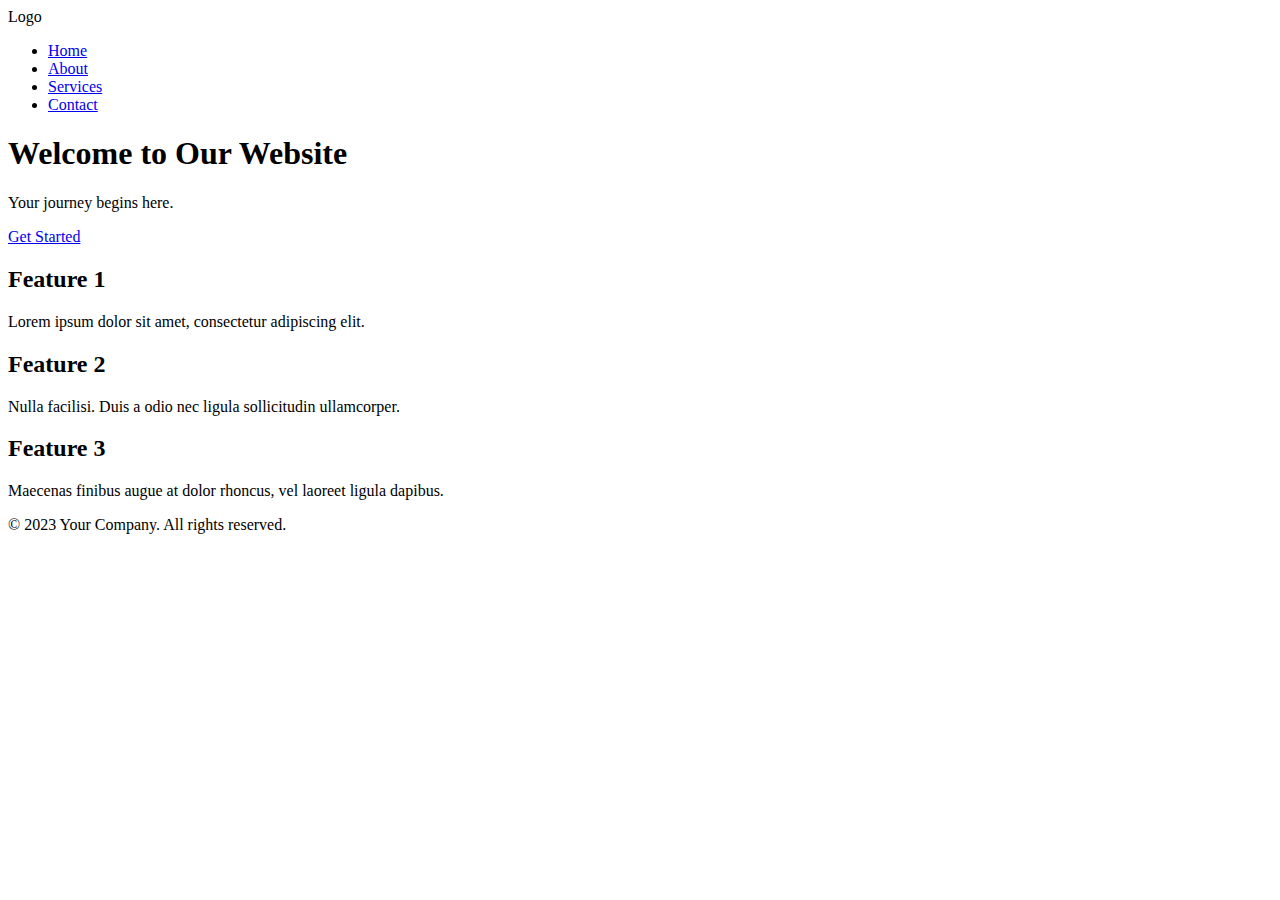
==== index.html @ 32fbd979 "danielreza membuat index" ====
<!DOCTYPE html>
<html lang="en">
<head>
    <meta charset="UTF-8">
    <meta name="viewport" content="width=device-width, initial-scale=1.0">
    <link rel="stylesheet" href="style.css">
    <title>Landing Page</title>
</head>
<body>
    <header>
        <nav>
            <div class="logo">Logo</div>
            <ul class="nav-links">
                <li><a href="#">Home</a></li>
                <li><a href="#">About</a></li>
                <li><a href="#">Services</a></li>
                <li><a href="#">Contact</a></li>
            </ul>
        </nav>
    </header>
    <section class="hero">
        <h1>Welcome to Our Website</h1>
        <p>Your journey begins here.</p>
        <a href="#" class="cta-button">Get Started</a>
    </section>
    <section class="features">
        <div class="feature">
            <h2>Feature 1</h2>
            <p>Lorem ipsum dolor sit amet, consectetur adipiscing elit.</p>
        </div>
        <div class="feature">
            <h2>Feature 2</h2>
            <p>Nulla facilisi. Duis a odio nec ligula sollicitudin ullamcorper.</p>
        </div>
        <div class="feature">
            <h2>Feature 3</h2>
            <p>Maecenas finibus augue at dolor rhoncus, vel laoreet ligula dapibus.</p>
        </div>
    </section>
    <footer>
        <p>&copy; 2023 Your Company. All rights reserved.</p>
    </footer>
</body>
</html>
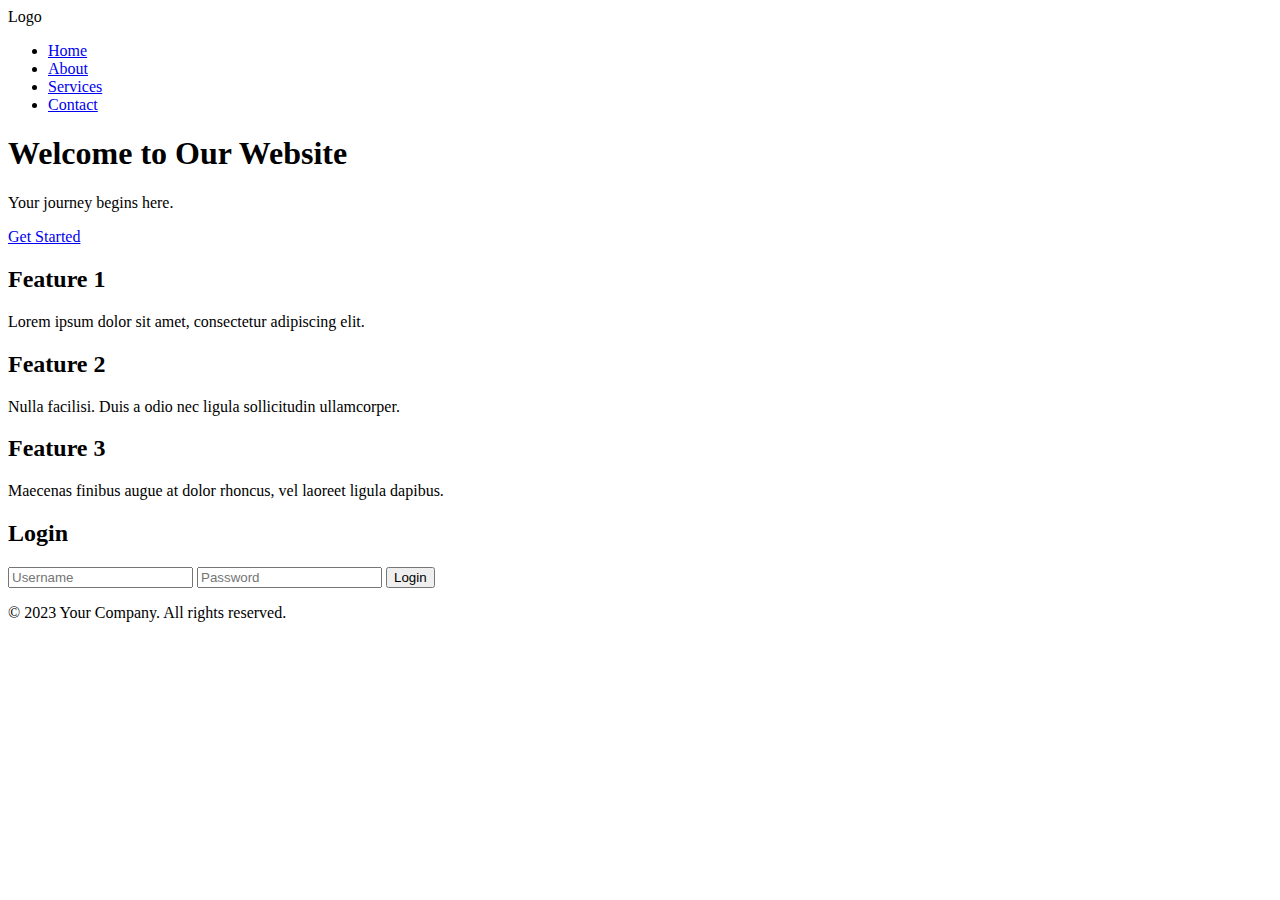
==== commit 3cb17e60: "danielreza menambah form login pada index" ====
--- a/index.html
+++ b/index.html
@@ -37,6 +37,14 @@
             <p>Maecenas finibus augue at dolor rhoncus, vel laoreet ligula dapibus.</p>
         </div>
     </section>
+ <div class="login-container">
+        <form class="login-form">
+            <h2>Login</h2>
+            <input type="text" placeholder="Username" required>
+            <input type="password" placeholder="Password" required>
+            <button type="submit">Login</button>
+        </form>
+    </div>
     <footer>
         <p>&copy; 2023 Your Company. All rights reserved.</p>
     </footer>
